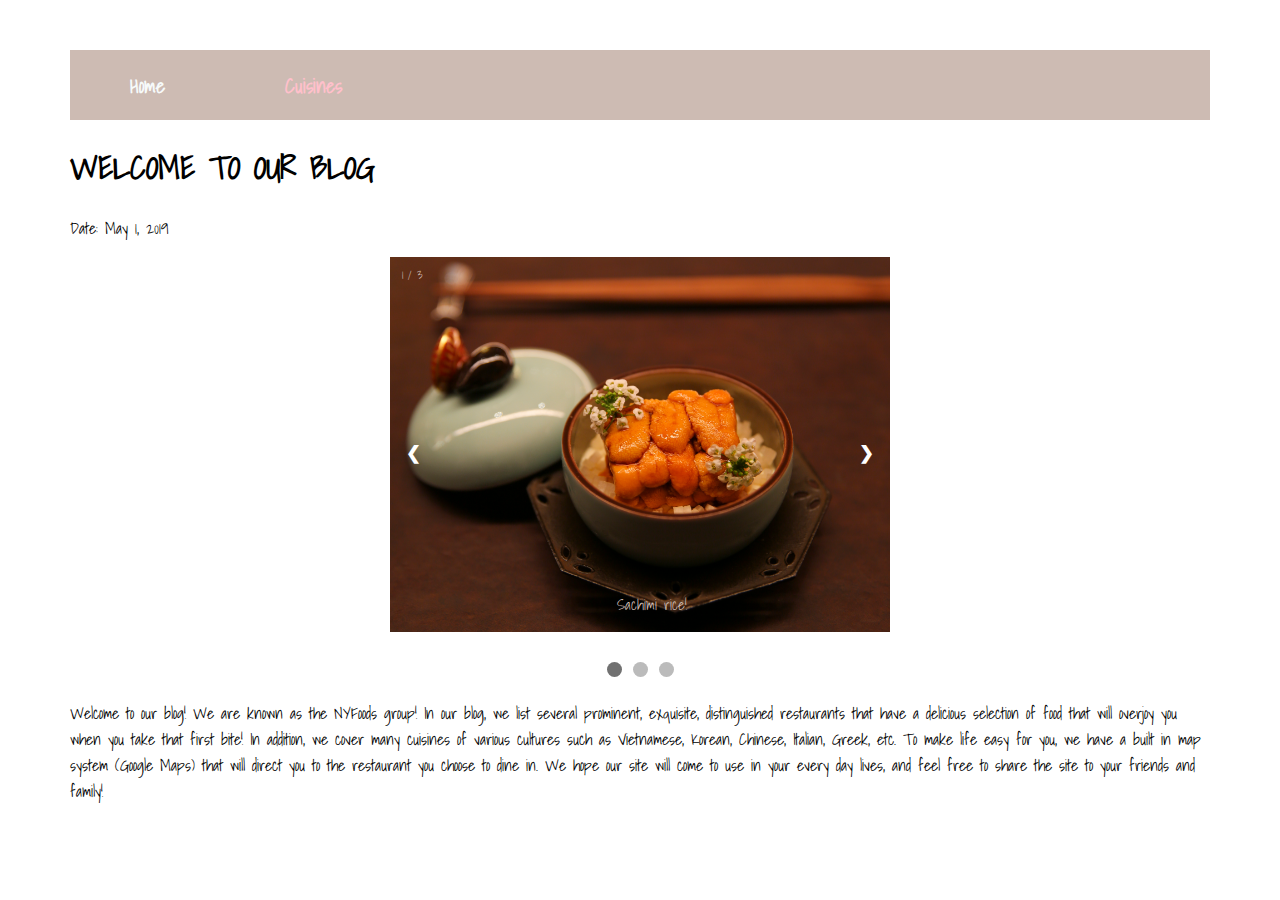
==== index.html @ 83ea5c56 "Update index.html" ====
<!-- 
	NYFoods
	Author: Eugene, Cathy, Sean
	Date: 5/1/19
	
	Filename:	index.html
-->
<html lang="en">
	<head>	
		<link rel="stylesheet" type="text/css" href="stylesheet.css">
		<meta charset="utf-8">
		<title>NYFoods</title>
	</head>
	
	<body>

<nav class="menu">
	
	<ul>
		<li>
		<a id="active" href="index.html">Home</a>
		</li>
	<ul>
	
	<ul>
		<li>
		<a href="cuisine.html">Cuisines</a>
		</li>
	</ul>
	
</nav>
	
<body>
<article>
	<header>
	<h1>WELCOME TO OUR BLOG</h1>
	<p>Date: May 1, 2019</p>
	</header>


<div class="slideshow-container">

<div class="mySlides fade">
	<div class="numbertext">1 / 3</div>
	<a href="japanese.html"><img src="images/uchu.jpg" style="width:100%"></a>
	<div class="text">Sachimi rice!</div>
</div>

<div class="mySlides fade">
	<div class="numbertext">2 / 3</div>
	<a href="korean.html #fivesenses"><img src="images/fivesenses.jpg" style="width:100%"></a>
        <div class="text">Five Senses!</div>
</div>

<div class="mySlides fade">
        <div class="numbertext">3 / 3</div>
	<a href="chinese.html"><img src="images/spicyworld.jpg" style="width:100%"></a>
        <div class="text">Hotpot!</div>
</div>

<a class="prev" onclick="plusSlides(-1)">&#10094;</a>
<a class="next" onclick="plusSlides(1)">&#10095;</a>

</div>

<br>

<div style="text-align:center">
	<span class="dot" onclick="currentSlide(1)"></span> 
        <span class="dot" onclick="currentSlide(2)"></span> 
        <span class="dot" onclick="currentSlide(3)"></span> 
</div>

<script>
var slideIndex = 1;
showSlides(slideIndex);
function plusSlides(n) {
	showSlides(slideIndex += n);
}
function currentSlide(n) {
	showSlides(slideIndex = n);
}
function showSlides(n) {
	var i;
	var slides = document.getElementsByClassName("mySlides");
	var dots = document.getElementsByClassName("dot");
	if (n > slides.length) {slideIndex = 1}    
	if (n < 1) {slideIndex = slides.length}
	for (i = 0; i < slides.length; i++) {
	slides[i].style.display = "none";  
}
	for (i = 0; i < dots.length; i++) {
		dots[i].className = dots[i].className.replace(" active", "");
}
	slides[slideIndex-1].style.display = "block";  
	dots[slideIndex-1].className += " active";
}
</script>



<p>
Welcome to our blog! We are known as the NYFoods group! In our blog, we list several prominent, exquisite, distinguished
restaurants that have a delicious selection of food that will overjoy you when you take that first bite! In addition, we 
cover many cuisines of various cultures such as Vietnamese, Korean, Chinese, Italian, Greek, etc. To make life easy for
you, we have a built in map system (Google Maps) that will direct you to the restaurant you choose to dine in. We hope our
site will come to use in your every day lives, and feel free to share the site to your friends and family!
</p>



</article> 
</body>
</html>
---- stylesheet.css ----
@import url('https://fonts.googleapis.com/css?family=Shadows+Into+Light');
		
body	{
		color:	black;
		background-color: white;
		border:	solid;
		border-width: 10px 30px 30px 30px;
		border-color: white;
		margin:	25px 25px 25px 25px;	
		padding: 15px 15px 15px 15px;
		font-family: 'Shadows Into Light', Times New Roman
	}

img	{
		float: none;
	} 


		
menu	{
		position: fixed;
		top: 50;
		left: 50;
		width: 100%;
	}


.menu ul	{
			list-style-type: none; 
			list-style-image: none;
			margin: 0px;
			padding: 0px;
			overflow: auto;
			background-color: #CDBBB3;
	
		}

.menu li	{
			float: left;
			font-weight: bold;
			font-size: 20px;
			margin: 10;
		}

.menu li a	{
			display: block;
			color: white;
			text-align: center;
			padding: 10px 50px;
			text-decoration: none;
			height: 30px;

		}
		

.menu li a:link	{
			color: pink;
		}

.menu li a:visited	{
				color: pink;
			}

.menu li a:hover	{
				color:purple;

			}

.menu li a:active 	{	
				color: red;
			}

.menu #active 		{
				background-color: #CDBBB3;
				color: #F6FAFA;
			}

	
.mySlides {display: none}			
	img {vertical-align: middle;}

.slideshow-container 	{
	max-width: 500px;
	position: relative;
	margin: auto;
  			}

.prev, .next 		{
	cursor: pointer;
	position: absolute;
	top: 50%;
	width: auto;
	padding: 16px;
	margin-top: -22px;
	color: white;
	font-weight: bold;
	font-size: 18px;
	transition: 0.6s ease;
	border-radius: 0 3px 3px 0;
	user-select: none;
 			 }

.next 			 {
	right: 0;
	border-radius: 3px 0 0 3px;
  			 }

.prev:hover, .next:hover {
	background-color: rgba(0,0,0,0.8);
 			 }

.text 			 {
	color: #CDBBB3;
	font-size: 15px;
	padding: 8px 12px;
	position: absolute;
	bottom: 8px;
	width: 100%;
	text-align: center;
  			 }

.numbertext 		 {
	color: #CDBBB3;
	font-size: 12px;
	padding: 8px 12px;
	position: absolute;
	top: 0;
  			 }

.dot 			 {
	cursor: pointer;
	height: 15px;
	width: 15px;
	margin: 0 2px;
	background-color: #bbb;
	border-radius: 50%;
	display: inline-block;
	transition: background-color 0.6s ease;
 			 }

.active, .dot:hover	 {
	background-color: #717171;
  			 }

.fade 			 {
	-webkit-animation-name: fade;
	-webkit-animation-duration: 1.5s;
	animation-name: fade;
	animation-duration: 1.5s;
  			 }

@-webkit-keyframes fade  {
	from {opacity: .4} 
	to {opacity: 1}
 			 }

@keyframes fade 	 {
	from {opacity: .4} 
	to {opacity: 1}
 			 }

@media only screen and (max-width: 300px) 	{
  .prev, .next,.text {font-size: 11px}
 					        }
hr { 
  display: block;
  margin-top: 10px;
  margin-bottom: 10px;
  margin-left: auto;
  margin-right: auto;
  border-width: 5px;
  color: pink;
}
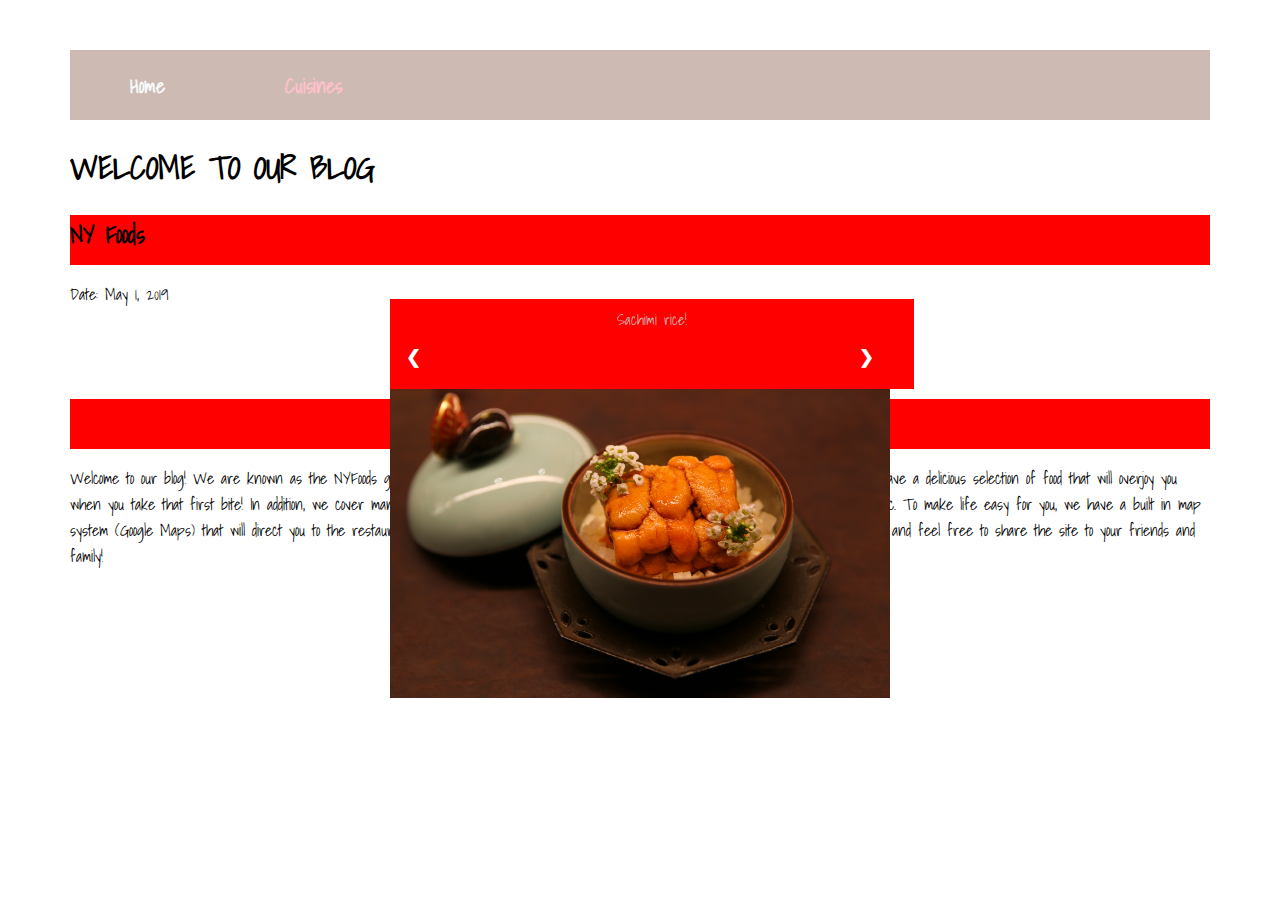
==== commit 5369edea: "Update index.html" ====
--- a/index.html
+++ b/index.html
@@ -34,6 +34,7 @@
 <article>
 	<header>
 	<h1>WELCOME TO OUR BLOG</h1>
+	<div><h2>NY Foods</h2></div>
 	<p>Date: May 1, 2019</p>
 	</header>
 
@@ -48,7 +49,7 @@
 
 <div class="mySlides fade">
 	<div class="numbertext">2 / 3</div>
-	<a href="korean.html #fivesenses"><img src="images/fivesenses.jpg" style="width:100%"></a>
+	<a href="korean.html"><img src="images/fivesenses.jpg" style="width:100%"></a>
         <div class="text">Five Senses!</div>
 </div>
 
--- a/stylesheet.css
+++ b/stylesheet.css
@@ -170,4 +170,29 @@
   margin-right: auto;
   border-width: 5px;
   color: pink;
-} +} 
+div {
+  width: 100%;
+  height: 50px;
+  background-color: red;
+  -webkit-animation-name: example; /* Safari 4.0 - 8.0 */
+  -webkit-animation-duration: 4s; /* Safari 4.0 - 8.0 */
+  animation-name: example;
+  animation-duration: 4s;
+}
+
+/* Safari 4.0 - 8.0 */
+@-webkit-keyframes example {
+  0%   {background-color: red;}
+  25%  {background-color: yellow;}
+  50%  {background-color: blue;}
+  100% {background-color: green;}
+}
+
+/* Standard syntax */
+@keyframes example {
+  0%   {background-color: red;}
+  25%  {background-color: yellow;}
+  50%  {background-color: blue;}
+  100% {background-color: green;}
+}
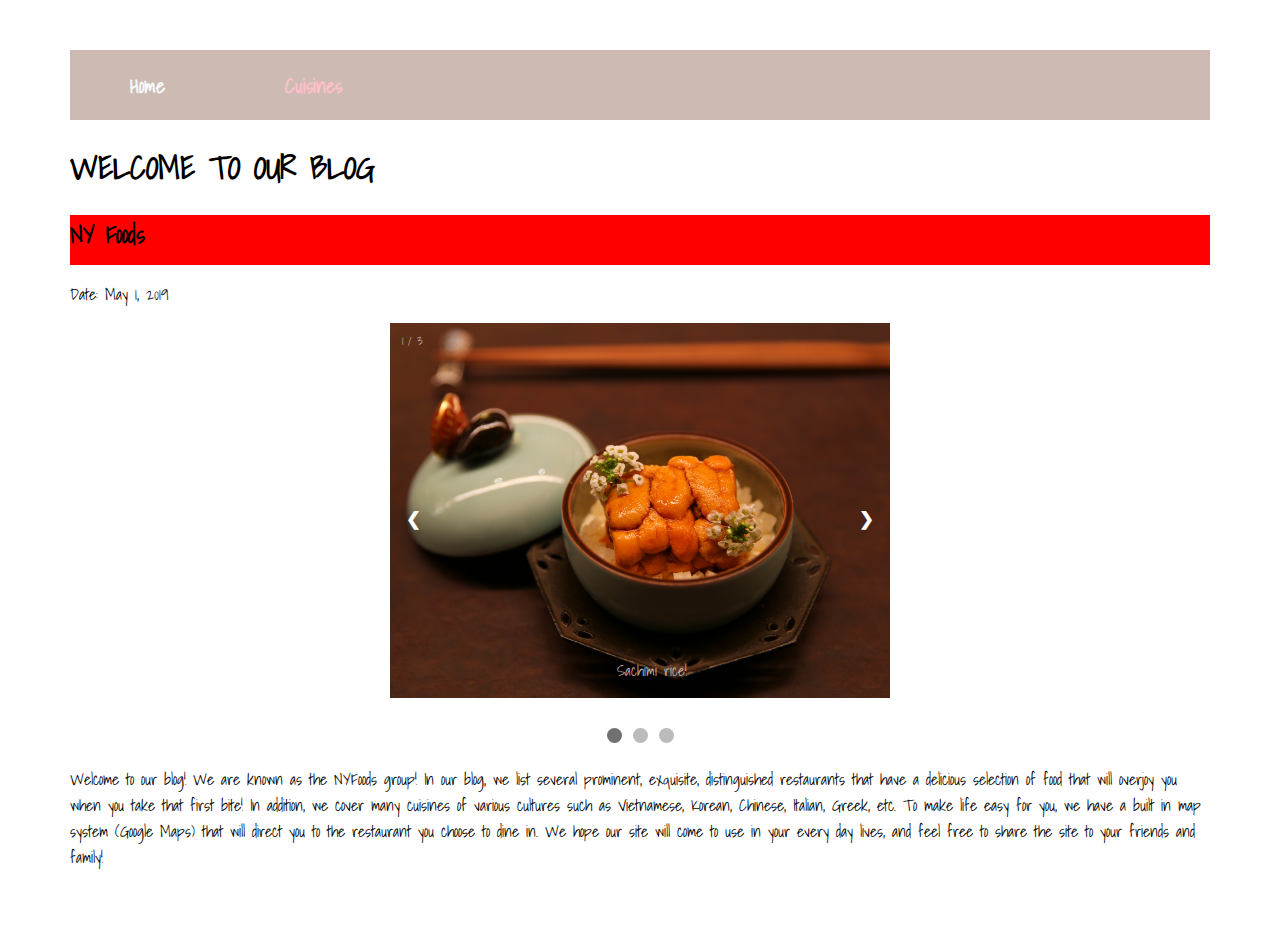
==== commit f4e2f892: "Update index.html" ====
--- a/index.html
+++ b/index.html
@@ -34,7 +34,7 @@
 <article>
 	<header>
 	<h1>WELCOME TO OUR BLOG</h1>
-	<div><h2>NY Foods</h2></div>
+	<div id="header"><h2>NY Foods</h2></div>
 	<p>Date: May 1, 2019</p>
 	</header>
 
--- a/stylesheet.css
+++ b/stylesheet.css
@@ -171,7 +171,7 @@
   border-width: 5px;
   color: pink;
 } 
-div {
+#header {
   width: 100%;
   height: 50px;
   background-color: red;
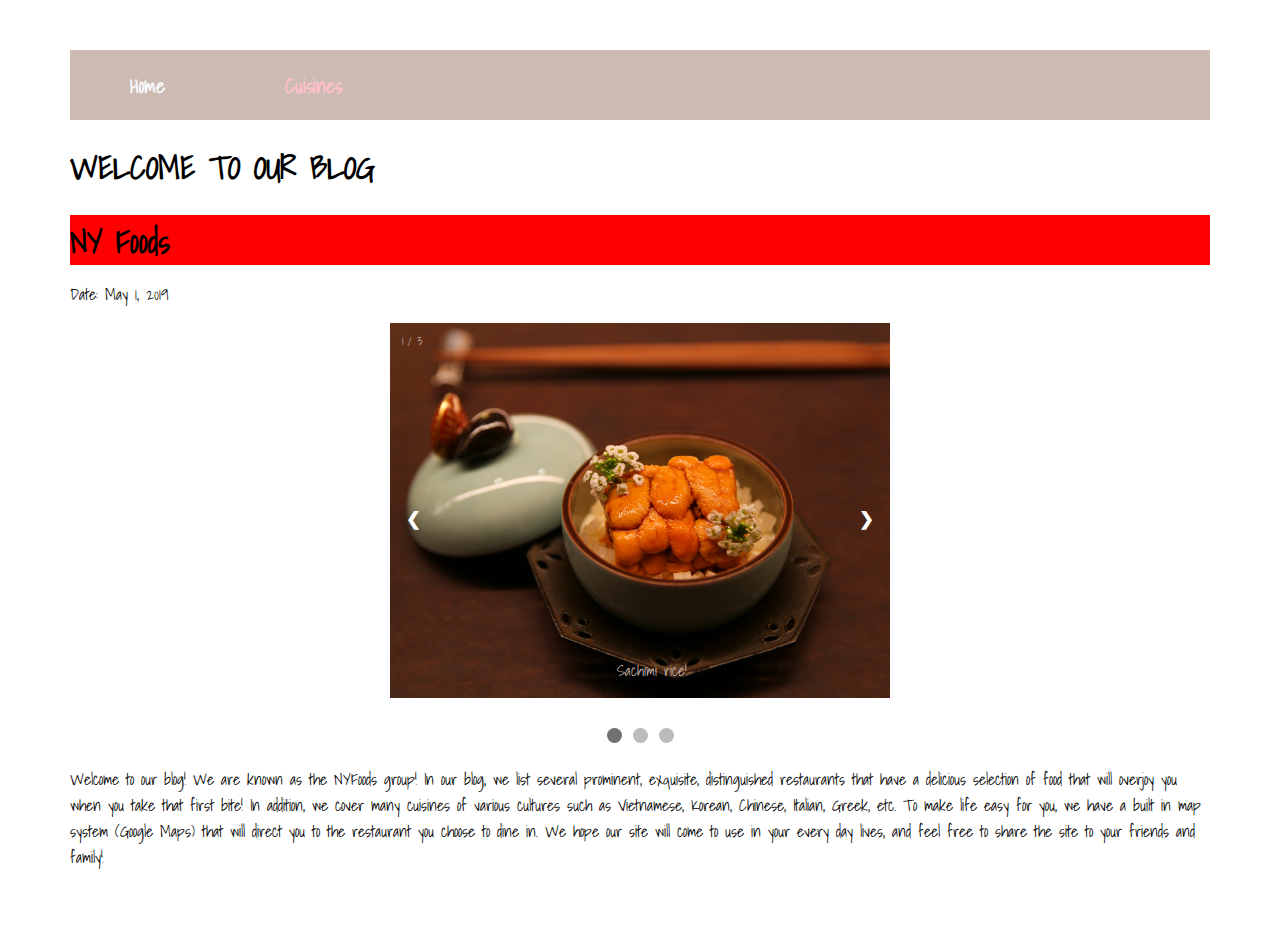
==== commit a547b178: "Update index.html" ====
--- a/index.html
+++ b/index.html
@@ -34,7 +34,7 @@
 <article>
 	<header>
 	<h1>WELCOME TO OUR BLOG</h1>
-	<div id="header"><h2>NY Foods</h2></div>
+	<div id="header"><h1>NY Foods</h1></div>
 	<p>Date: May 1, 2019</p>
 	</header>
 
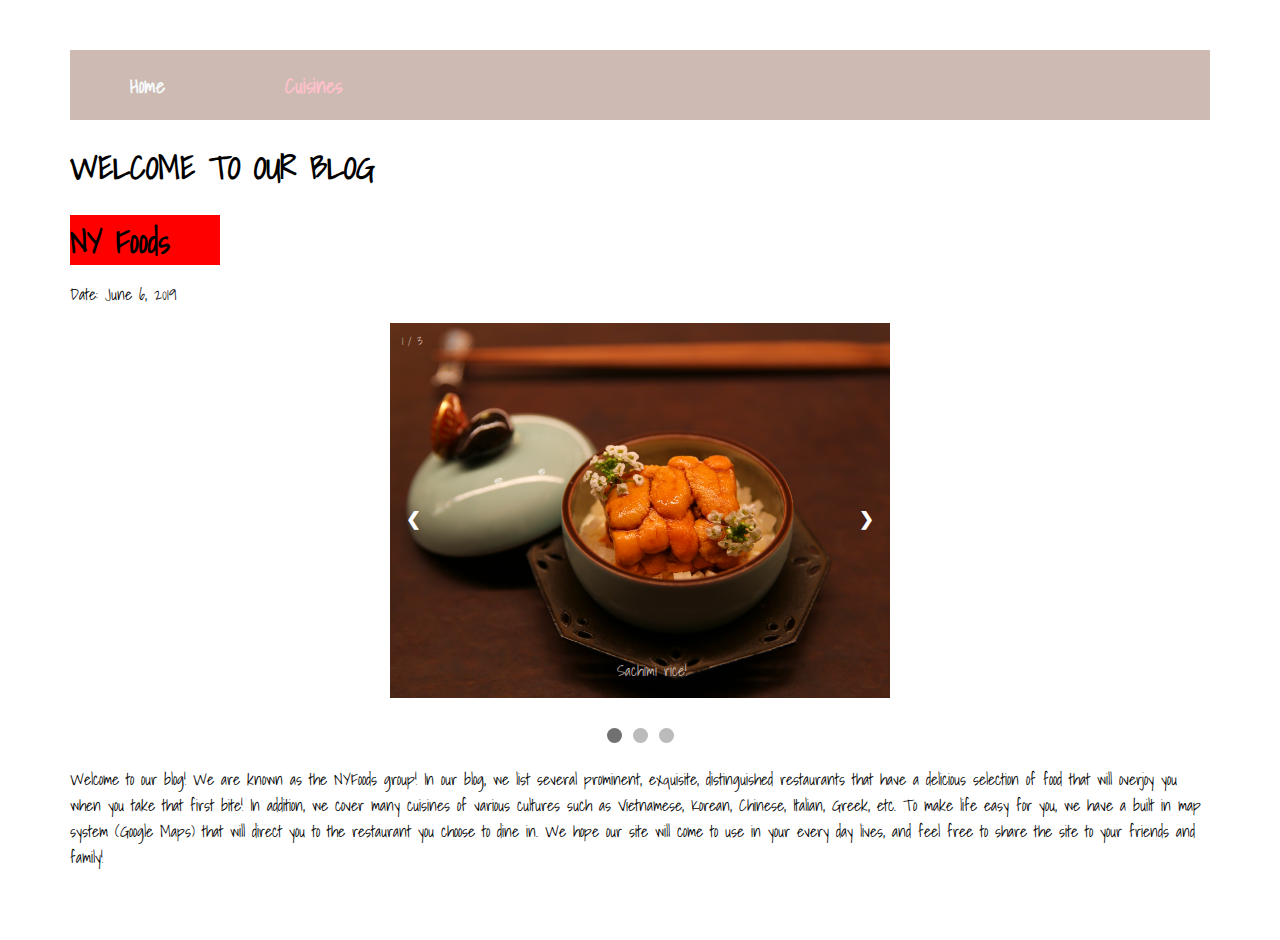
==== commit eb0b204b: "Update index.html" ====
--- a/index.html
+++ b/index.html
@@ -1,7 +1,7 @@
 <!-- 
 	NYFoods
 	Author: Eugene, Cathy, Sean
-	Date: 5/1/19
+	Date: 6/6/19
 	
 	Filename:	index.html
 -->
@@ -35,7 +35,7 @@
 	<header>
 	<h1>WELCOME TO OUR BLOG</h1>
 	<div id="header"><h1>NY Foods</h1></div>
-	<p>Date: May 1, 2019</p>
+	<p>Date: June 6, 2019</p>
 	</header>
 
 
--- a/stylesheet.css
+++ b/stylesheet.css
@@ -172,7 +172,7 @@
   color: pink;
 } 
 #header {
-  width: 100%;
+  width: 150px;
   height: 50px;
   background-color: red;
   -webkit-animation-name: example; /* Safari 4.0 - 8.0 */
